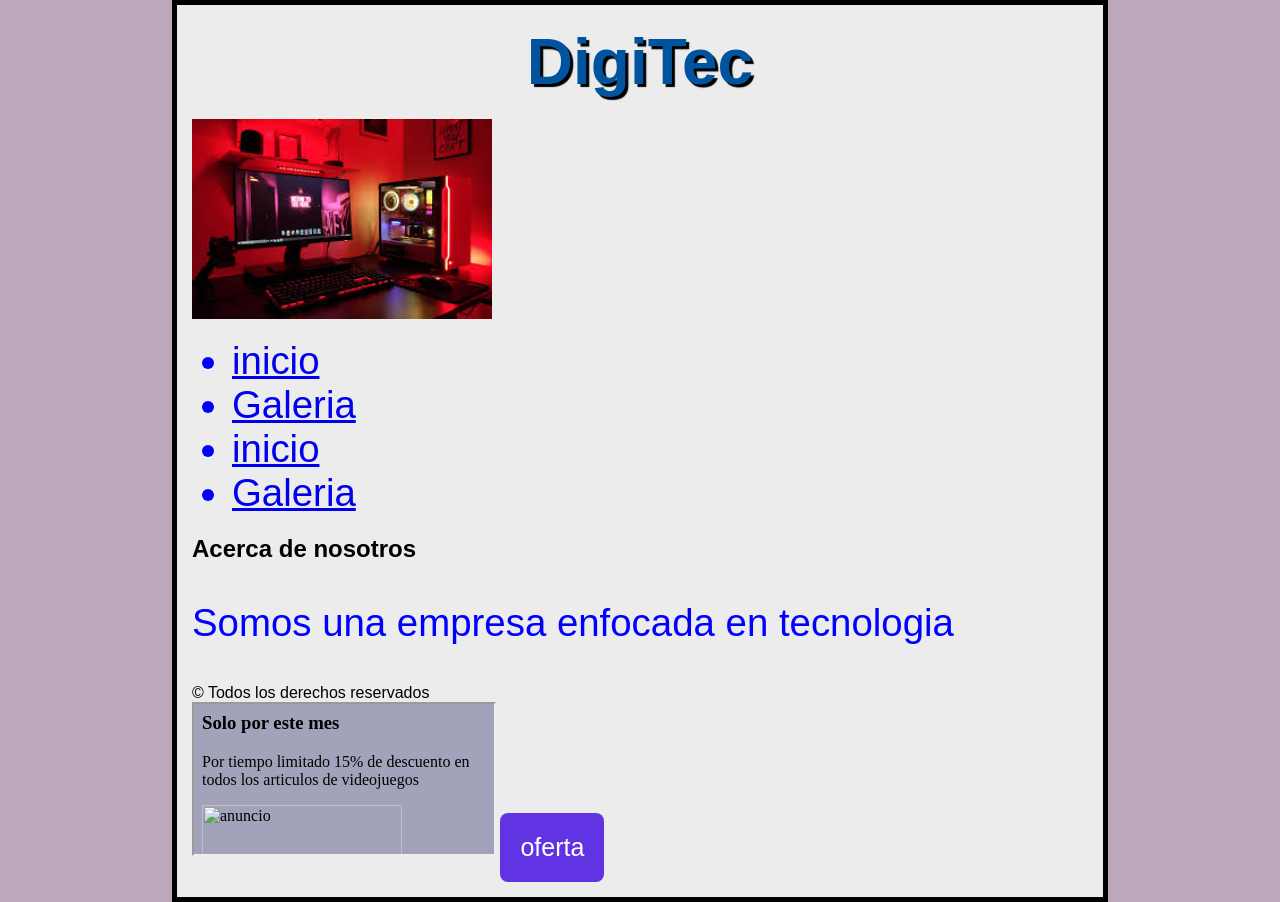
==== index.html @ b96c1bfa "Update index.html" ====
<!DOCTYPE html>
<html>
<head>
<link rel="icon" type="image/x-icon" href="icon.ico">
<title>DigiTec</title>
<meta charset="UTF-8">
<link rel="stylesheet" href="estiloindex.css">
<style>
.testbtn {
  background-color: #6034E3;
  color: white;
  font-size: 25px;
  padding: 20px;
  border: none;
  border-radius: 8px;
  cursor: pointer;
}

.testbtn:hover {
  background-color: #4534E3;
}
</style>
</head>
<body>
<div>
<h1>DigiTec</h1>
<img src="descarga.jpg" alt="Girl in a jacket" style="width:300px;height:200px;">

<ul>
<li><a href="index.html">inicio</a></li>
<li><a href="galeria.html">Galeria</a></li>
<li><a href="nosotros.html">inicio</a></li>
<li><a href="novedades.html">Galeria</a></li>
</ul>
</div>
<div>
<h2>Acerca de nosotros</h2>
<p>Somos una empresa enfocada en tecnologia</p>
</div>
<div>&copy; Todos los derechos reservados</div>
<iframe src="Anuncion.html" title="description"></iframe>
<button class="testbtn">oferta</button>
</body>
</html>
---- estiloindex.css ----
html {
  background-color: #BBA9BB;
  font-family: "Open Sans", sans-serif;
  margin: 0; 
  padding: 0;
  box-sizing: border-box;
}

body {
  width: 70%;
  margin: 0 auto;
  background-color: #ECECEC;
  padding: 0 15px 15px 15px;
  border: 5px solid black;
  }

h1 {
  text-align: center;
  margin: 0;
  padding: 10px 0;
  color: #00539F;
 }

 p{
  color: blue;
 }

li {
  color: blue;
 }
}

@media only screen and (max-width: 400px) {
  h1 {
    font-size: 2vw; 
    text-align: center;
    margin: 0;
    padding: 10px 0;
    color: #00539F;
    text-shadow: 3px 3px 1px black;
}

 p{
    font-size: 1vw;  
  }
}


@media only screen and (min-width: 401px) and (max-width: 1980px){
  h1 {
    font-size: 5vw;
    text-align: center;
    margin: 0;
    padding: 20px 0;
    color: #00539F;
    text-shadow: 3px 3px 1px black;
  }
 p{
      font-size: 3vw;
 }

li {
    font-size: 3vw;
  }
}
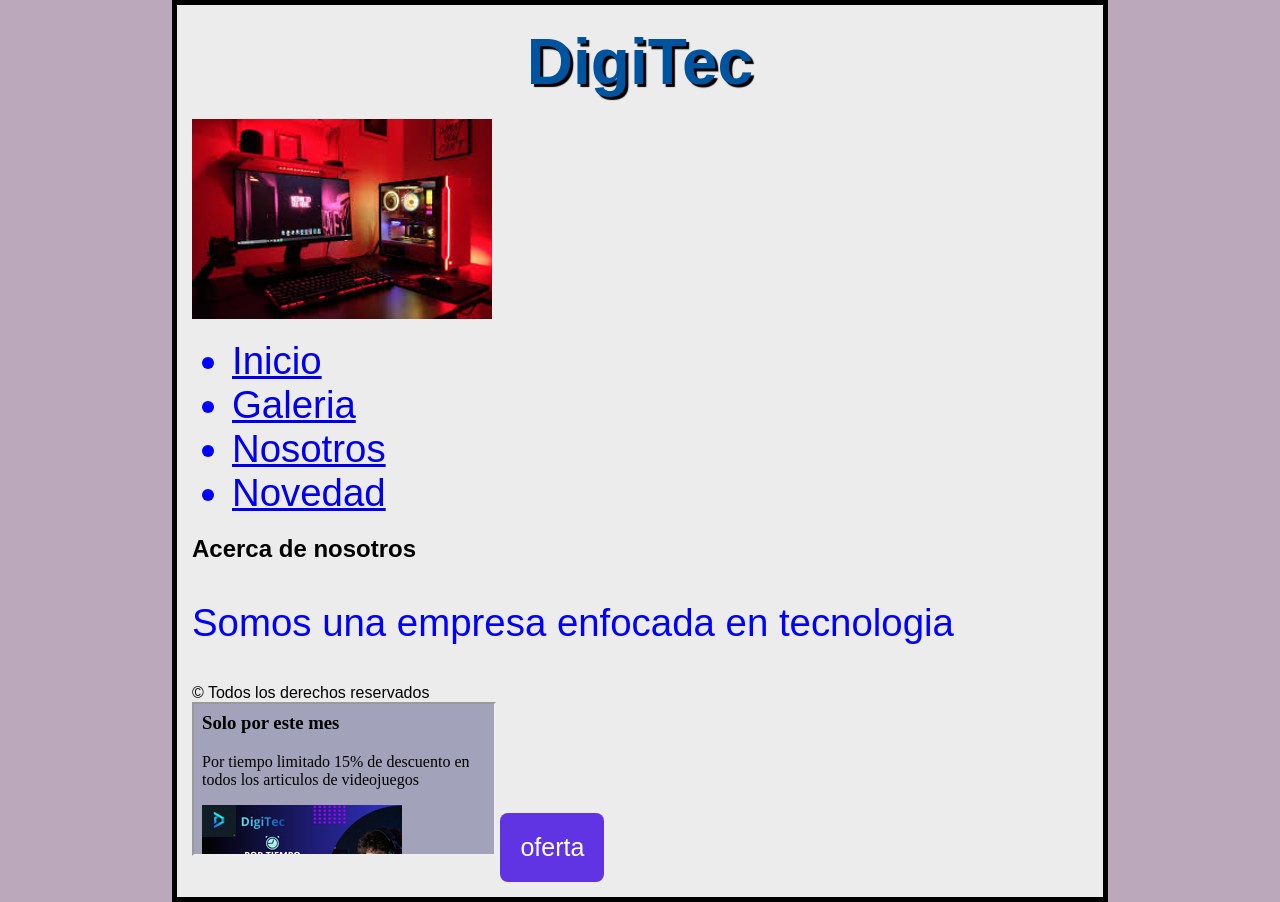
==== commit cbcb18eb: "Update index.html" ====
--- a/index.html
+++ b/index.html
@@ -27,10 +27,10 @@
 <img src="descarga.jpg" alt="Girl in a jacket" style="width:300px;height:200px;">
 
 <ul>
-<li><a href="index.html">inicio</a></li>
+<li><a href="index.html">Inicio</a></li>
 <li><a href="galeria.html">Galeria</a></li>
-<li><a href="nosotros.html">inicio</a></li>
-<li><a href="novedades.html">Galeria</a></li>
+<li><a href="nosotros.html">Nosotros</a></li>
+<li><a href="novedades.html">Novedad</a></li>
 </ul>
 </div>
 <div>
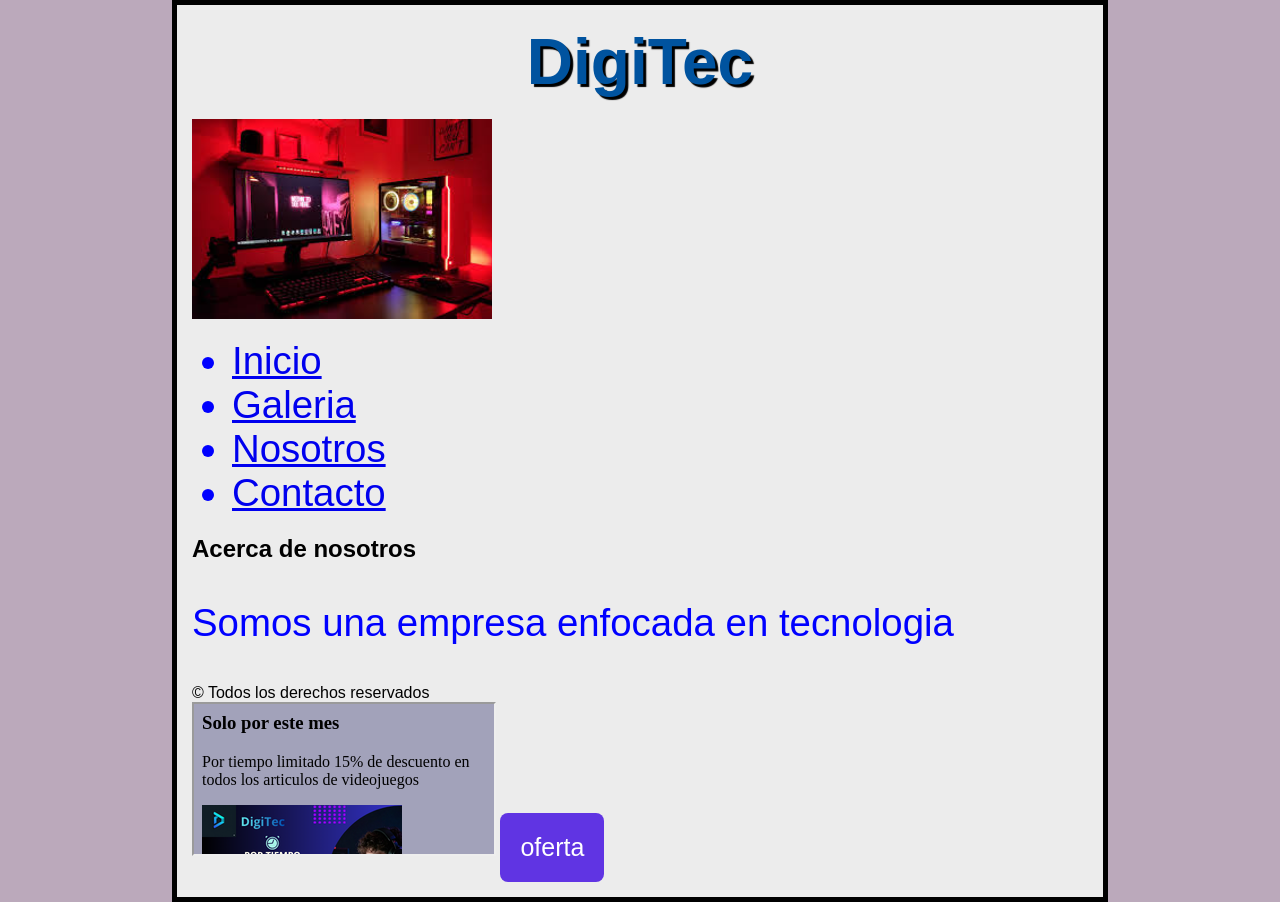
==== commit 8f24623f: "Update index.html" ====
--- a/index.html
+++ b/index.html
@@ -30,7 +30,7 @@
 <li><a href="index.html">Inicio</a></li>
 <li><a href="galeria.html">Galeria</a></li>
 <li><a href="nosotros.html">Nosotros</a></li>
-<li><a href="novedades.html">Novedad</a></li>
+<li><a href="contacto.html">Contacto</a></li>
 </ul>
 </div>
 <div>
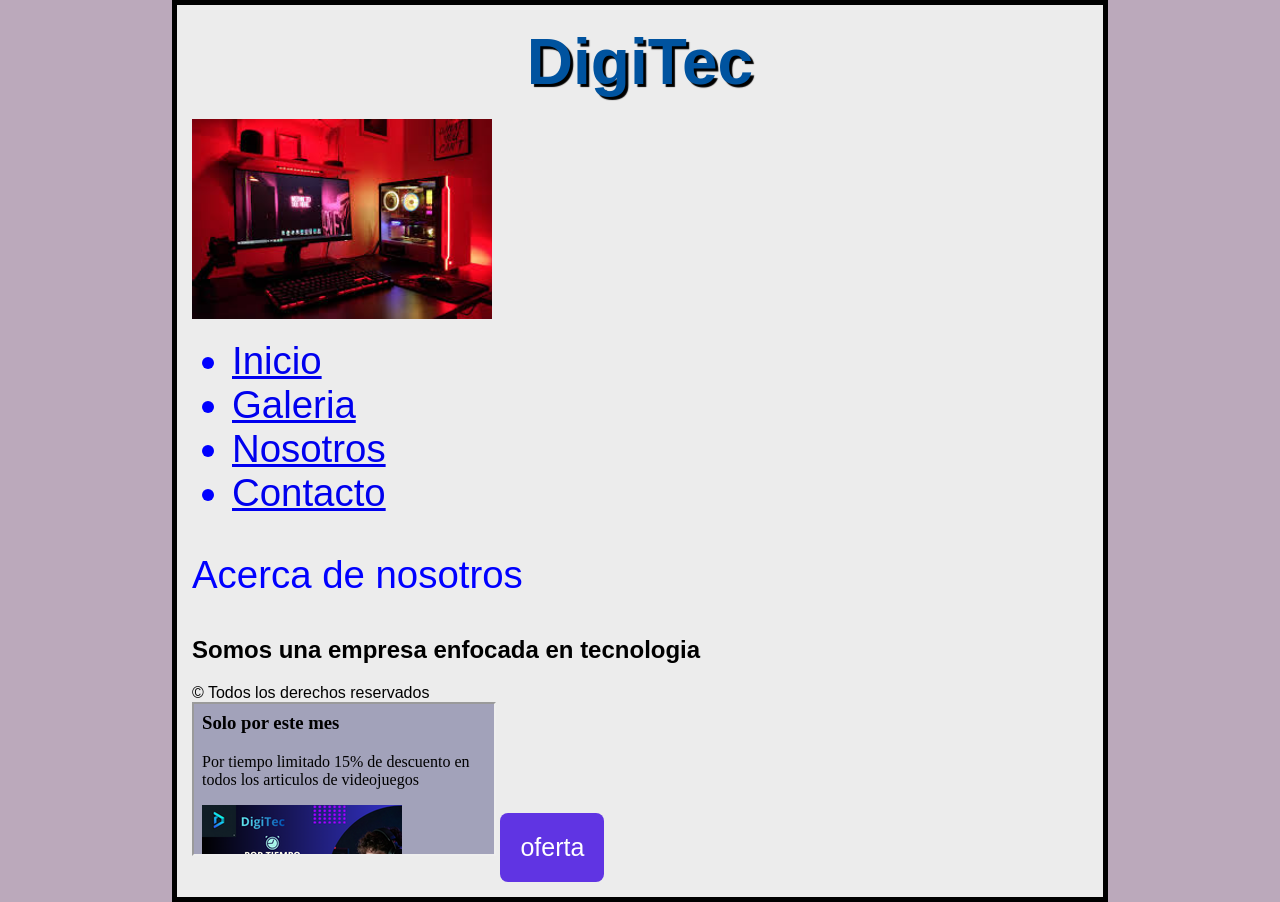
==== commit d0dda29d: "Update index.html" ====
--- a/index.html
+++ b/index.html
@@ -34,8 +34,8 @@
 </ul>
 </div>
 <div>
-<h2>Acerca de nosotros</h2>
-<p>Somos una empresa enfocada en tecnologia</p>
+<p>Acerca de nosotros</p>
+<h2>Somos una empresa enfocada en tecnologia</h2>
 </div>
 <div>&copy; Todos los derechos reservados</div>
 <iframe src="Anuncion.html" title="description"></iframe>
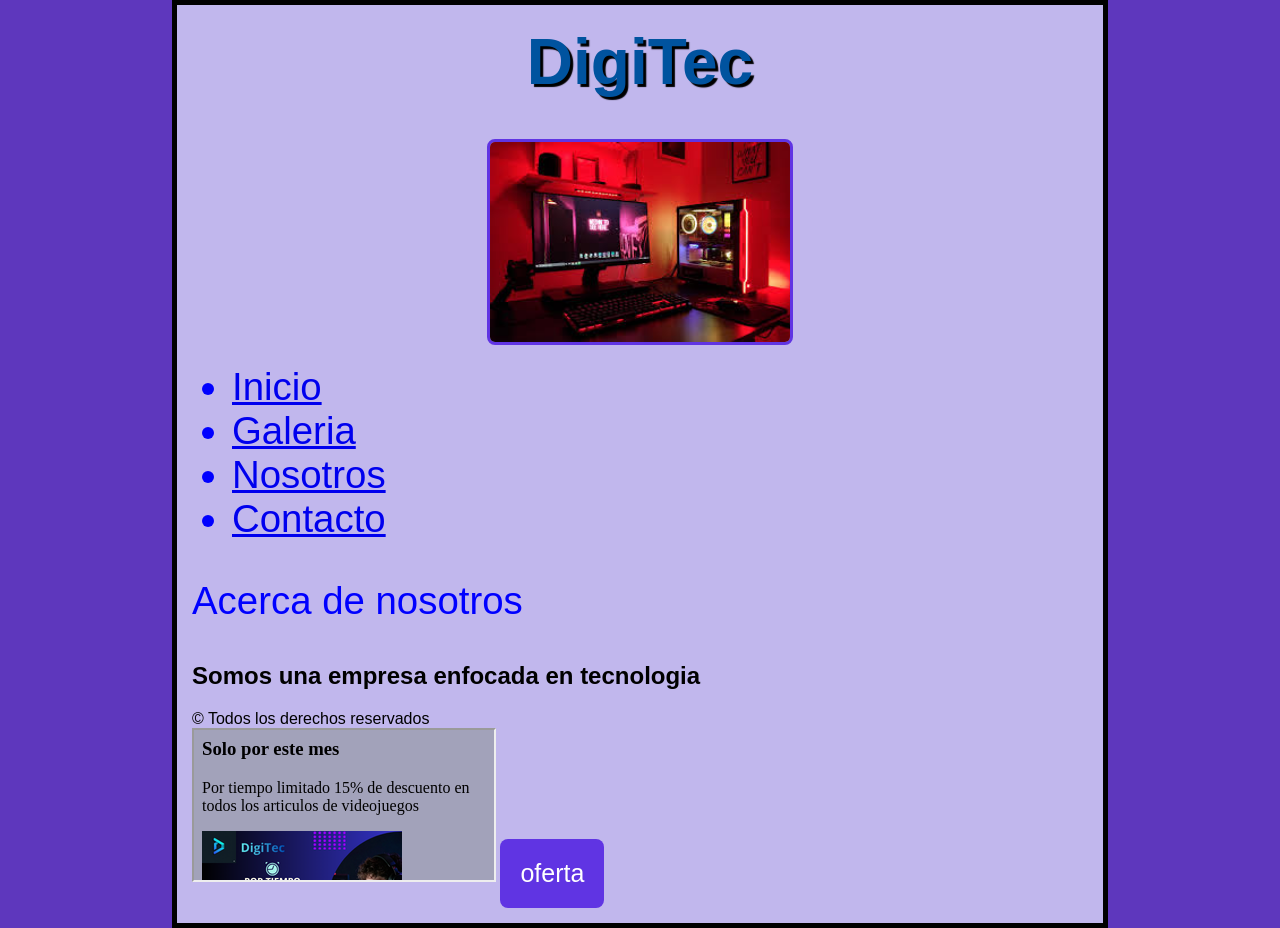
==== commit 392d6739: "Update index.html" ====
--- a/index.html
+++ b/index.html
@@ -19,12 +19,20 @@
 .testbtn:hover {
   background-color: #4534E3;
 }
+
+  /* --- NUEVOS ESTILOS PARA LA IMAGEN --- */
+.img-centrada {
+  display: block;
+  margin: 20px auto; 
+  border: 3px solid #6034E3; 
+  border-radius: 8px; 
+}
 </style>
 </head>
 <body>
 <div>
 <h1>DigiTec</h1>
-<img src="descarga.jpg" alt="Girl in a jacket" style="width:300px;height:200px;">
+<img src="descarga.jpg" alt="Girl in a jacket" class="img-centrada" style="width:300px;height:200px;">
 
 <ul>
 <li><a href="index.html">Inicio</a></li>
--- a/estiloindex.css
+++ b/estiloindex.css
@@ -1,5 +1,5 @@
 html {
-  background-color: #BBA9BB;
+  background-color: #5E37BD;
   font-family: "Open Sans", sans-serif;
   margin: 0; 
   padding: 0;
@@ -9,7 +9,7 @@
 body {
   width: 70%;
   margin: 0 auto;
-  background-color: #ECECEC;
+  background-color: #C1B7ED;
   padding: 0 15px 15px 15px;
   border: 5px solid black;
   }
@@ -62,4 +62,4 @@
 li {
     font-size: 3vw;
   }
-}+}
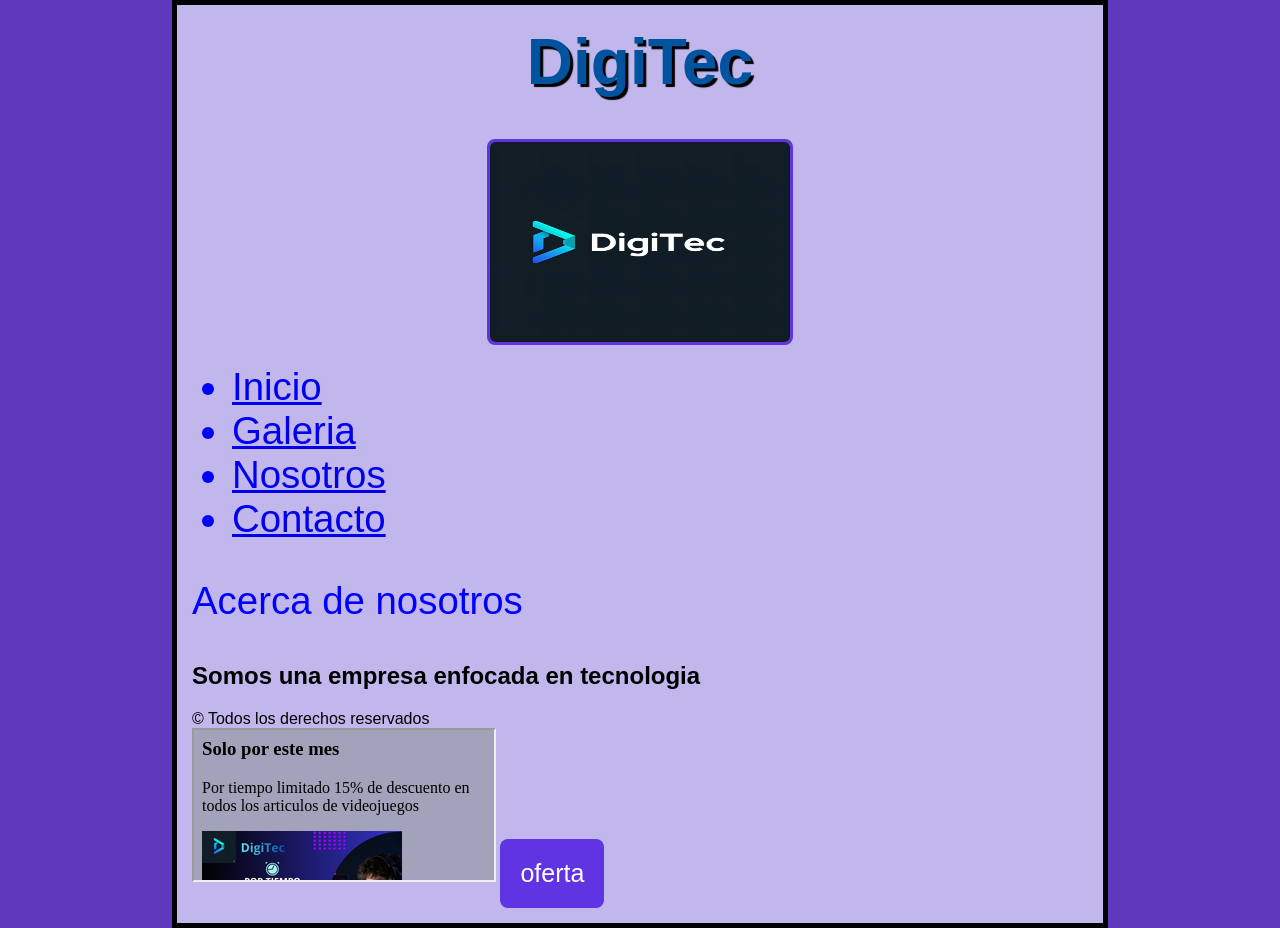
==== commit 396817c1: "Update index.html" ====
--- a/index.html
+++ b/index.html
@@ -20,7 +20,6 @@
   background-color: #4534E3;
 }
 
-  /* --- NUEVOS ESTILOS PARA LA IMAGEN --- */
 .img-centrada {
   display: block;
   margin: 20px auto; 
@@ -32,7 +31,7 @@
 <body>
 <div>
 <h1>DigiTec</h1>
-<img src="descarga.jpg" alt="Girl in a jacket" class="img-centrada" style="width:300px;height:200px;">
+<img src="Diseño sin título.jpg" alt="Girl in a jacket" class="img-centrada" style="width:300px;height:200px;">
 
 <ul>
 <li><a href="index.html">Inicio</a></li>
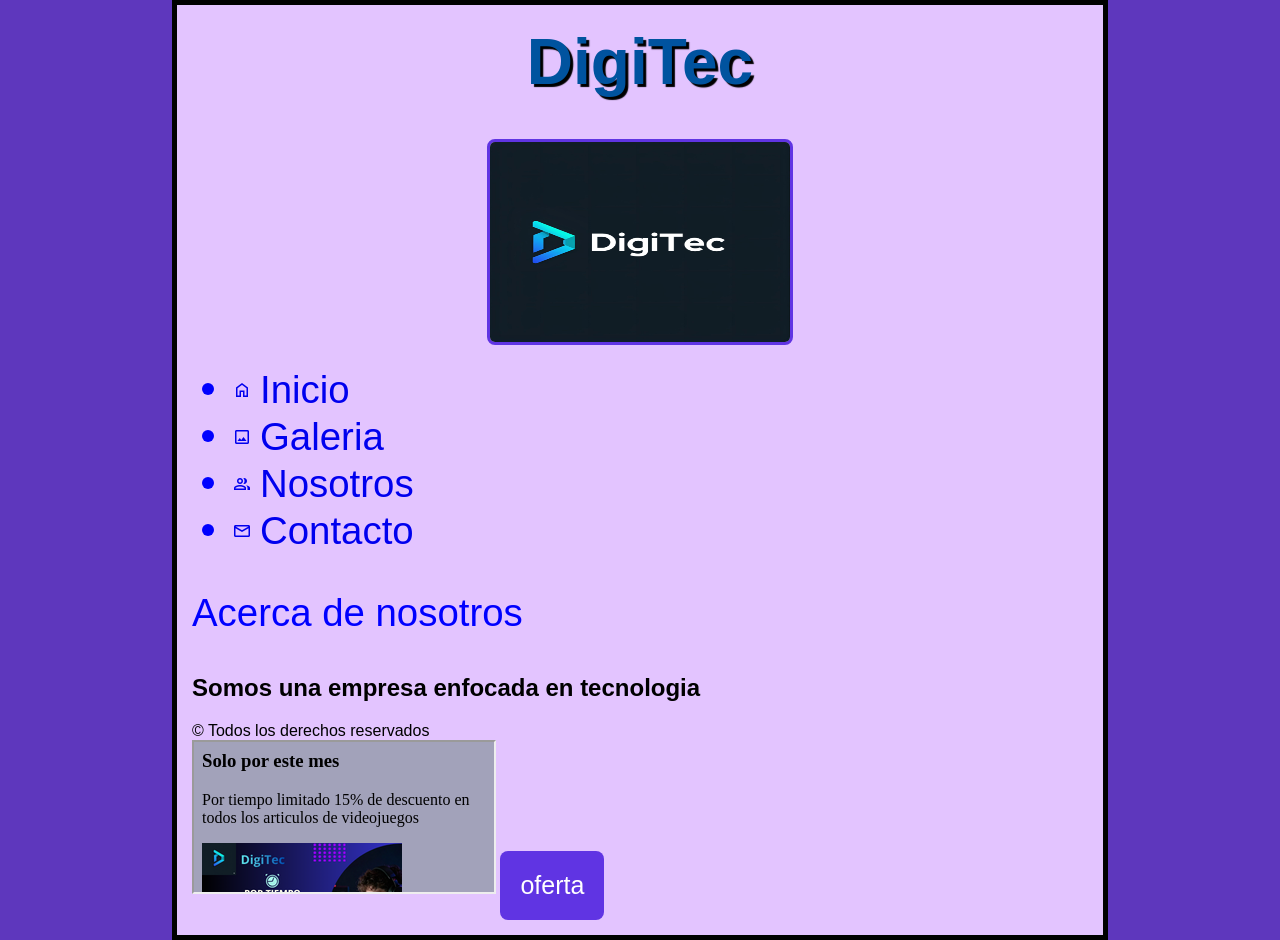
==== commit 7aea97f3: "Update index.html" ====
--- a/index.html
+++ b/index.html
@@ -5,6 +5,8 @@
 <title>DigiTec</title>
 <meta charset="UTF-8">
 <link rel="stylesheet" href="estiloindex.css">
+
+  <link rel="stylesheet" href="https://fonts.googleapis.com/css2?family=Material+Symbols+Outlined:opsz,wght,FILL,GRAD@20..48,100..700,0..1,-50..200" />
 <style>
 .testbtn {
   background-color: #6034E3;
@@ -26,6 +28,12 @@
   border: 3px solid #6034E3; 
   border-radius: 8px; 
 }
+  .enlace-menu {
+  display: inline-flex;
+  align-items: center;
+  text-decoration: none;
+  gap: 8px; 
+}
 </style>
 </head>
 <body>
@@ -34,10 +42,30 @@
 <img src="Diseño sin título.jpg" alt="Girl in a jacket" class="img-centrada" style="width:300px;height:200px;">
 
 <ul>
-<li><a href="index.html">Inicio</a></li>
-<li><a href="galeria.html">Galeria</a></li>
-<li><a href="nosotros.html">Nosotros</a></li>
-<li><a href="contacto.html">Contacto</a></li>
+<li>
+  <a href="index.html" class="enlace-menu">
+    <span class="material-symbols-outlined" style="font-size: 20px;">home</span>
+    Inicio
+  </a>
+</li>
+<li>
+  <a href="galeria.html" class="enlace-menu">
+    <span class="material-symbols-outlined" style="font-size: 20px;">image</span>
+    Galeria
+  </a>
+</li>
+<li>
+  <a href="nosotros.html" class="enlace-menu">
+    <span class="material-symbols-outlined" style="font-size: 20px;">group</span>
+    Nosotros
+  </a>
+</li>
+<li>
+  <a href="contacto.html" class="enlace-menu">
+    <span class="material-symbols-outlined" style="font-size: 20px;">mail</span>
+    Contacto
+  </a>
+</li>
 </ul>
 </div>
 <div>
--- a/estiloindex.css
+++ b/estiloindex.css
@@ -9,7 +9,7 @@
 body {
   width: 70%;
   margin: 0 auto;
-  background-color: #C1B7ED;
+  background-color: #E3C4FF;
   padding: 0 15px 15px 15px;
   border: 5px solid black;
   }
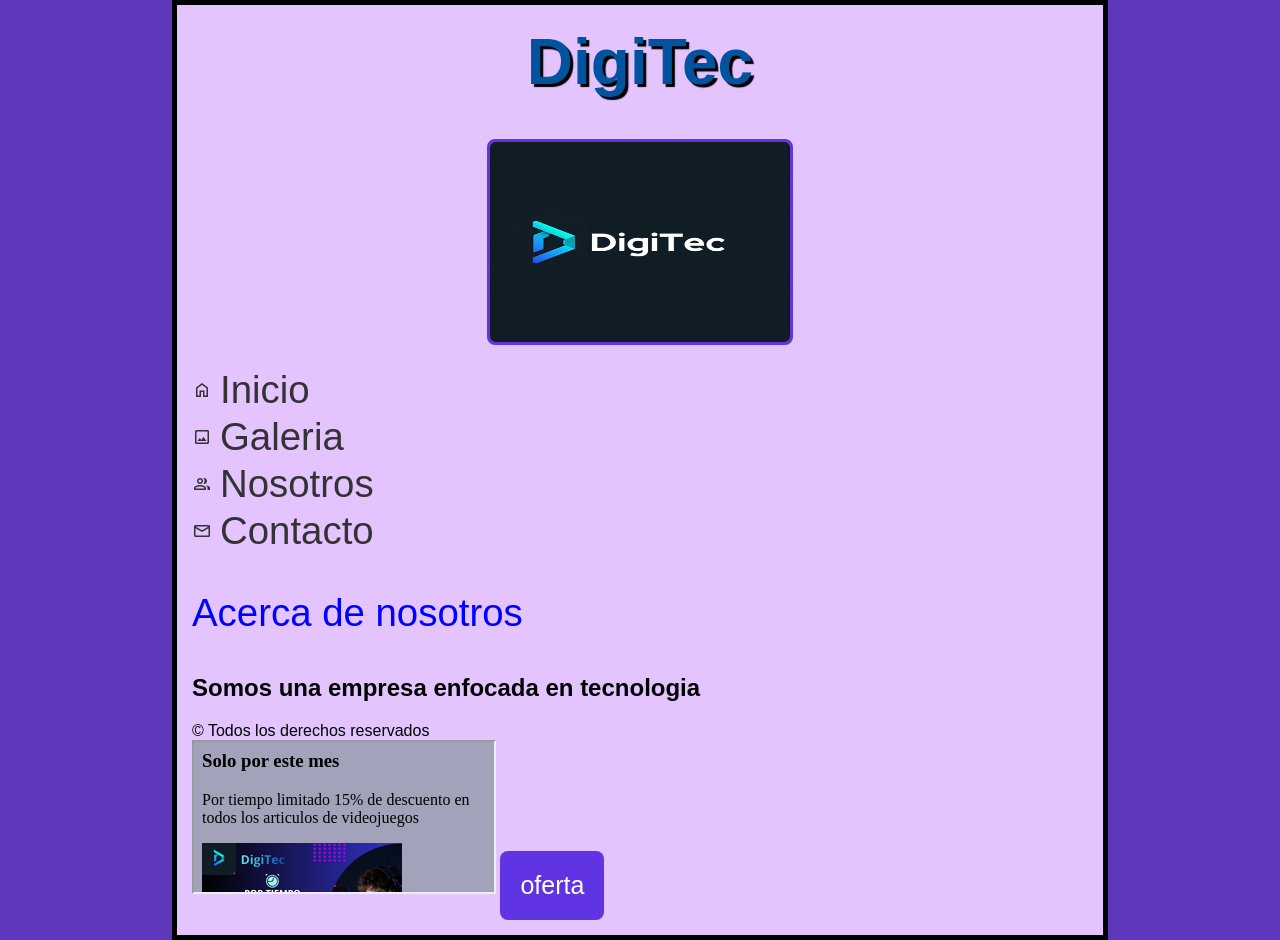
==== commit 66e89656: "Update index.html" ====
--- a/index.html
+++ b/index.html
@@ -28,6 +28,16 @@
   border: 3px solid #6034E3; 
   border-radius: 8px; 
 }
+
+  .enlace-menu {
+  display: inline-flex;
+  align-items: center;
+  text-decoration: none; 
+  color: #333333;       
+  gap: 8px;              
+  font-family: sans-serif; 
+}
+  
   .enlace-menu {
   display: inline-flex;
   align-items: center;
@@ -41,7 +51,7 @@
 <h1>DigiTec</h1>
 <img src="Diseño sin título.jpg" alt="Girl in a jacket" class="img-centrada" style="width:300px;height:200px;">
 
-<ul>
+<ul style="list-style-type: none; padding-left: 0;">
 <li>
   <a href="index.html" class="enlace-menu">
     <span class="material-symbols-outlined" style="font-size: 20px;">home</span>
